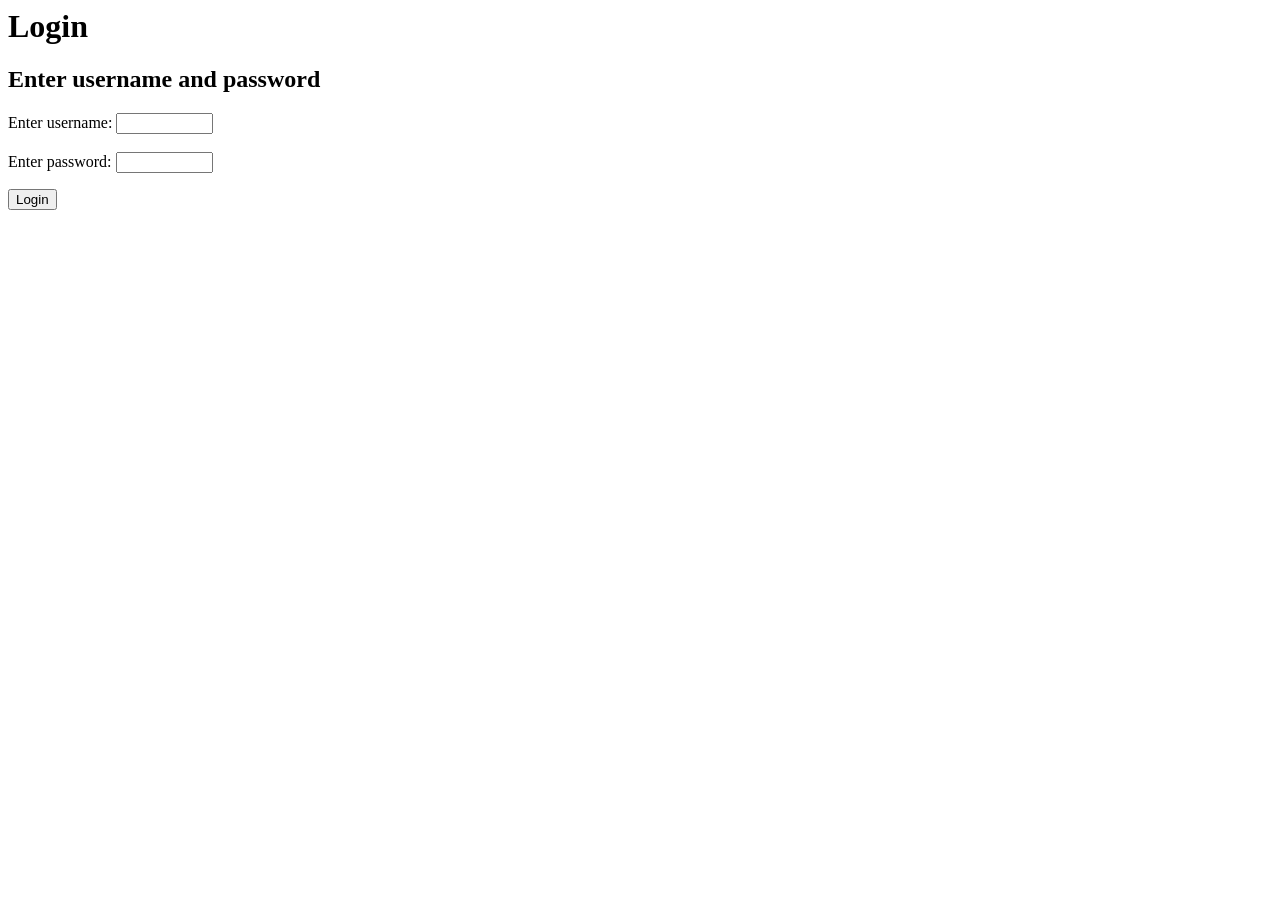
==== login.html @ 694566ea "Add files via upload" ====
<!--
Author: Emma Gardner
Date: 4/20/2020
-->

<HTML>
  <HEAD>
    <TITLE> Login </TITLE>
	<link rel="stylesheet" type="text/css" href="styleme.css" />
  </HEAD>
  <BODY id="body">
  
  <h1>Login</h1>
		
	
	<h2>Enter username and password</h2>
	<p>
	Enter username: 
	<input type="text" id="usernameInput" size="10" value=""/> 
	<br><br>
    Enter password: 
    <input type="text" id="passwordInput" size="10" value=""/>
	</p>

	<p>
	<script>
		function login() {
			var username = "adyptationUsername";
			var password = "adyptationPassword";
			usernameInput = document.getElementById('usernameInput').value;
			passwordInput = document.getElementById('passwordInput').value;
			if(usernameInput==username && passwordInput==password){
				location.href="graph.html";
			}
			else if(usernameInput==username && passwordInput!=password){
				alert("Incorrect password!");
			}
			else if(usernameInput!=username && passwordInput==password){
				alert("Incorrect username!");
			}
			else{
				alert("Incorrect username and password");
			}
		}
	</script>
	</p>
	<p>
	<button type="button" onclick="login()">Login</button>
	</p>
	
	<div align="center">
	</div>
	
  </BODY>
</HTML>
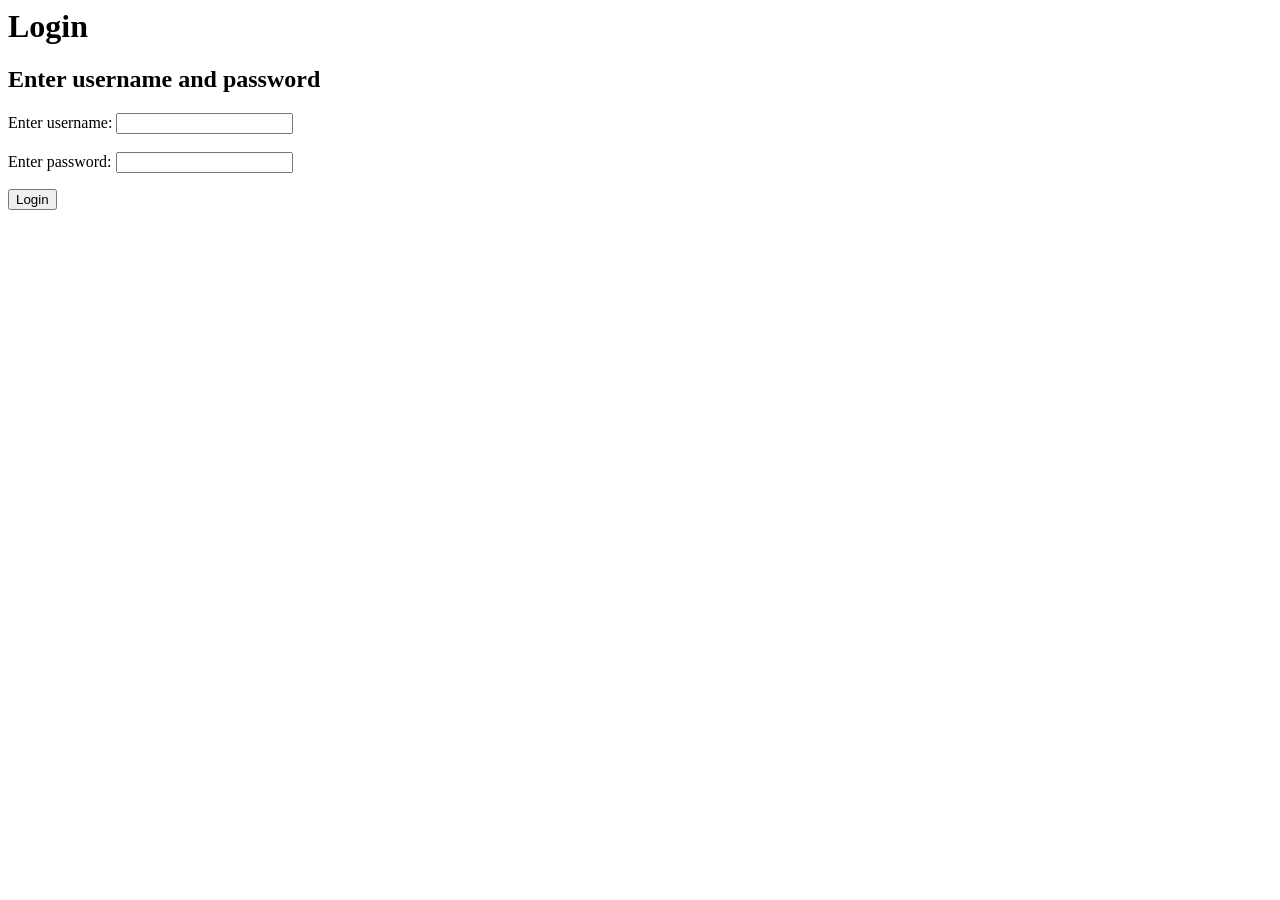
==== commit 31fbe3f5: "Update login.html" ====
--- a/login.html
+++ b/login.html
@@ -12,38 +12,45 @@
   
   <h1>Login</h1>
 		
-	
+	<!-- Asks for the user's username and password -->
 	<h2>Enter username and password</h2>
 	<p>
 	Enter username: 
-	<input type="text" id="usernameInput" size="10" value=""/> 
+	<input type="text" id="usernameInput" size="20" value=""/> 
 	<br><br>
-    Enter password: 
-    <input type="text" id="passwordInput" size="10" value=""/>
+    	Enter password: 
+    	<input type="text" id="passwordInput" size="20" value=""/>
 	</p>
 
 	<p>
 	<script>
+		// Checks if the username and password are correct
 		function login() {
 			var username = "adyptationUsername";
 			var password = "adyptationPassword";
 			usernameInput = document.getElementById('usernameInput').value;
 			passwordInput = document.getElementById('passwordInput').value;
+			// Logs in (switches to the graphing page) if the username and password are correct
 			if(usernameInput==username && passwordInput==password){
 				location.href="graph.html";
 			}
+			// Displays if the password is incorrect
 			else if(usernameInput==username && passwordInput!=password){
 				alert("Incorrect password!");
 			}
+			// Displays if the username is incorrect
 			else if(usernameInput!=username && passwordInput==password){
 				alert("Incorrect username!");
 			}
+			// Displays if both the username and password are incorrect
 			else{
 				alert("Incorrect username and password");
 			}
 		}
 	</script>
 	</p>
+	  
+	<!-- Begins the login process when the button is clicked -->
 	<p>
 	<button type="button" onclick="login()">Login</button>
 	</p>
@@ -52,4 +59,4 @@
 	</div>
 	
   </BODY>
-</HTML>+</HTML>
